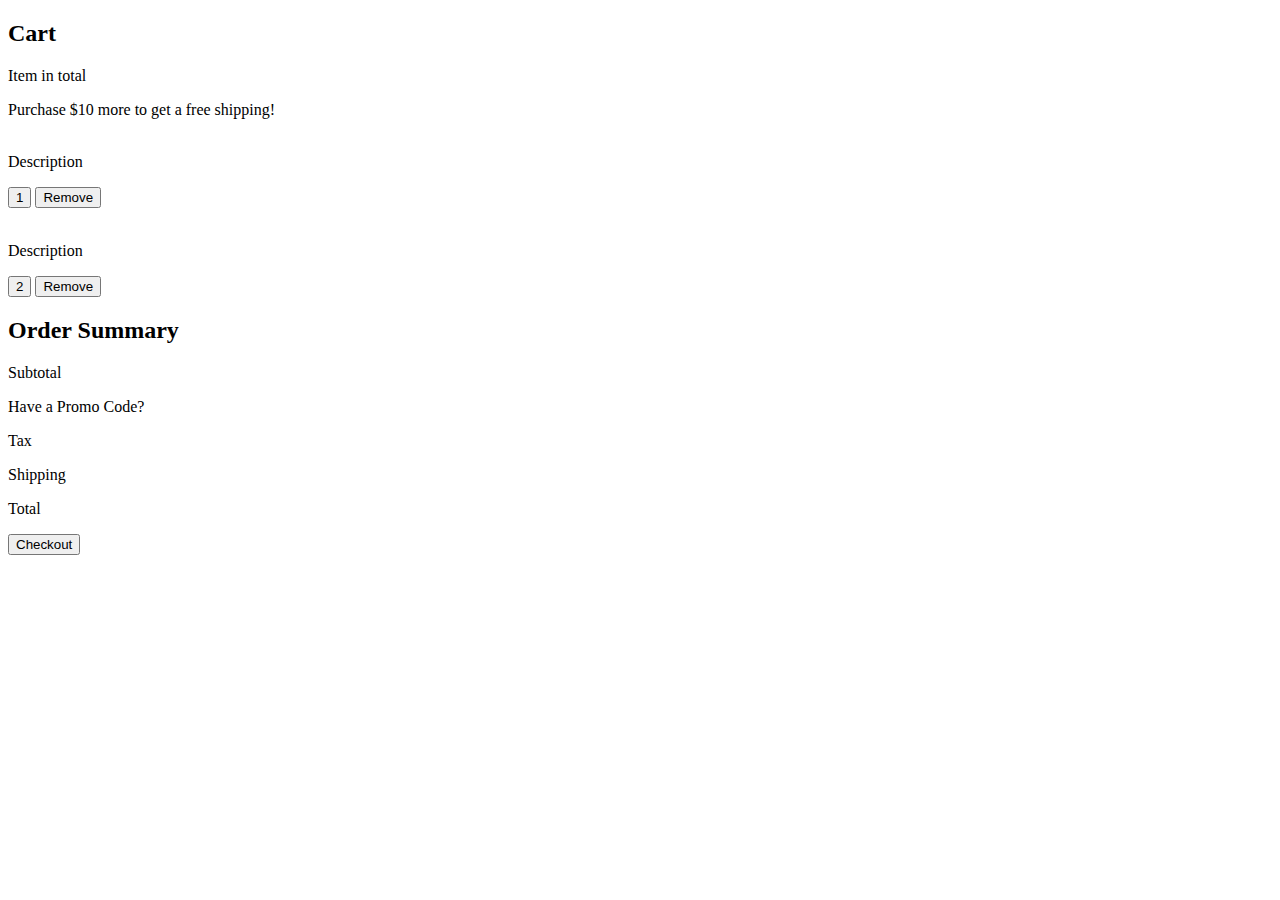
==== cart.html @ f48261c3 "intial update for cart and profile" ====
<!-- Term project - Group 8 -->

<!DOCTYPE html>
<html lang="en">
<head>
    <meta charset="UTF-8">
    <meta http-equiv="X-UA-Compatible" content="IE=edge">
    <meta name="viewport" content="width=device-width, initial-scale=1.0">
    <link rel="stylesheet" type="text/css" href="css/styles_cart.css">
    <script src="https://code.jquery.com/jquery-3.6.0.js"></script>
    <script src="js/scripts_cart.js"></script>
    <title>Cart</title>
</head>
<body>
    <nav>
        <!-- website nav bar with search bar on the right, logo on the left -->
    </nav>
    <h2>Cart</h2>
    <p>Item in total</p>
    <span>Purchase $10 more to get a free shipping!</span>
    <div id="cart">
        <div class="item">
            <img src="" alt="">
            <p>Description</p>
            <button class="item_quantity_button">1</button>
            <button class="item_remove_button">Remove</button>
        </div>
        <div class="item">
            <img src="" alt="">
            <p>Description</p>
            <button class="item_quantity_button">2</button>
            <button class="item_remove_button">Remove</button>
        </div>  
    </div>

    <div id="promotion_code">
        
    </div>

    <aside id="order_summary">
        <h2>Order Summary</h2>
        <p>Subtotal</p>
        <p>Have a Promo Code?</p>
        <p>Tax</p>
        <p>Shipping</p>
        <p>Total</p>
        <button>Checkout</button>
    </aside>

    <footer>
        <!-- website footer with contact information etc. -->
    </footer>
</body>
</html>
---- css/styles_cart.css ----
/* Term project - Group 8 */
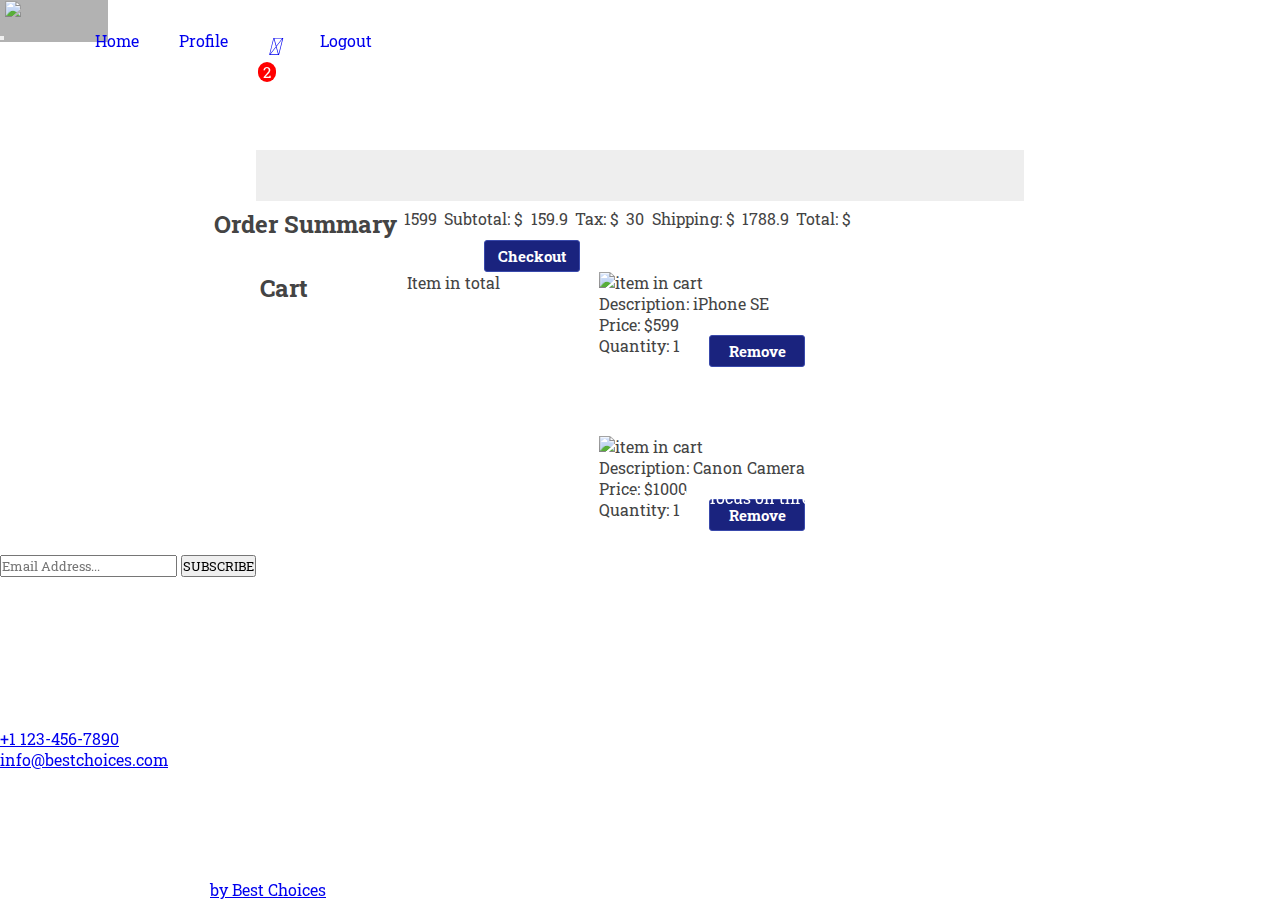
==== commit f07488c1: "adjust css, update js" ====
--- a/cart.html
+++ b/cart.html
@@ -6,49 +6,132 @@
     <meta charset="UTF-8">
     <meta http-equiv="X-UA-Compatible" content="IE=edge">
     <meta name="viewport" content="width=device-width, initial-scale=1.0">
+    <link rel="stylesheet" href="css/bootstrap.min.css">    
+    <link rel="stylesheet" href="css/style.css">
+    <link rel="stylesheet" href="css/responsive.css">
     <link rel="stylesheet" type="text/css" href="css/styles_cart.css">
     <script src="https://code.jquery.com/jquery-3.6.0.js"></script>
     <script src="js/scripts_cart.js"></script>
     <title>Cart</title>
 </head>
 <body>
-    <nav>
-        <!-- website nav bar with search bar on the right, logo on the left -->
-    </nav>
-    <h2>Cart</h2>
-    <p>Item in total</p>
-    <span>Purchase $10 more to get a free shipping!</span>
-    <div id="cart">
-        <div class="item">
-            <img src="" alt="">
-            <p>Description</p>
-            <button class="item_quantity_button">1</button>
-            <button class="item_remove_button">Remove</button>
-        </div>
-        <div class="item">
-            <img src="" alt="">
-            <p>Description</p>
-            <button class="item_quantity_button">2</button>
-            <button class="item_remove_button">Remove</button>
-        </div>  
+	<!-- Start header -->
+	<header class="top-navbar">
+		<nav class="navbar navbar-expand-lg navbar-light bg-dark">
+				<div class="container">
+					<a class="navbar-brand" href="index_logged_in.html">
+						<img src="./images/logo_details.png" class="logo">
+					</a>
+					<button class="navbar-toggler" type="button" data-toggle="collapse" data-target="#navbars-rs-food" aria-controls="navbars-rs-food" aria-expanded="false" aria-label="Toggle navigation">
+					<span class="navbar-toggler-icon"></span>
+					</button>
+					<div class="collapse navbar-collapse" id="navbars-rs-food">
+					<ul class="navbar-nav ml-auto">
+						<li class="nav-item"><a class="nav-link" href="index_logged_in.html">Home</a></li>
+                        <li class="nav-item"><a class="nav-link" href="profile.html">Profile</a></li>
+						<li class="nav-item active" id="cart_link">
+                            <a class="nav-link" href="cart.html">
+                                <i class="fa" style="font-size: x-large;">&#xf07a;</i>
+                                <span class='badge badge-warning' id='lblCartCount'> 2 </span>
+                            </a>
+                        </a></li>
+                        <li class="nav-item"><a class="nav-link" href="login.html">Logout</a></li>
+					</ul>
+				</div>
+			</div>
+		</nav>
+	</header>
+	<!-- End header -->
+
+	<!-- widget from elfsight -->
+	<script src="https://apps.elfsight.com/p/platform.js" defer></script>
+	<div class="elfsight-app-a10f9f99-37d6-40c9-8b2f-97c284256ff8"></div>
+
+    <div class="cart-wrap clearfix">
+        <aside id="order_summary">
+            <h2>Order Summary</h2>
+            <span class="summary_span" id="span_subtotal">1599</span><p>Subtotal: $</p>
+            <span class="summary_span" id="span_tax">159.9</span><p>Tax: $</p>
+            <span class="summary_span" id="span_shipping">30</span><p>Shipping: $</p>
+            <span class="summary_span" id="span_total">1788.9</span><p>Total: $</p>
+            <button class="checkout_button">Checkout</button>
+        </aside>
+        <aside id="cart_details">
+            <h2>Cart</h2>
+            <p>Item in total</p>
+            <div id="cart">
+                <div class="item" id="item_1">
+                    <img src="./images/6_details.jpg" alt="item in cart">
+                    <p>Description: iPhone SE</p>
+					<p>Price: $599</p>
+                    <span class="item_quantity_button">Quantity: 1</span>
+                    <button class="item_remove_button" id="remove_button_1">Remove</button>
+                </div>
+                <div class="item" id="item_2">
+                    <img src="./images/2_details.jpg" alt="item in cart">
+                    <p>Description: Canon Camera</p>
+					<p>Price: $1000</p>
+                    <span class="item_quantity_button">Quantity: 1</span>
+                    <button class="item_remove_button" id="remove_button_2">Remove</button>
+                </div>  
+            </div>
+        </aside>
     </div>
 
-    <div id="promotion_code">
-        
-    </div>
+	<!-- Start Footer -->
+	<footer class="footer-area bg-f">
+		<div class="container">
+			<div class="row">
+                <div class="col-lg-3 col-md-6">
+					<h3>About Us</h3>
+					<p>We're dedicated to giving you the very best of Nikon camera,laptops, blueberry mobiles with a focus on three characteristics, ie: dependability, customer service and uniqueness.
+						Founded in 2021. </p>
+				</div>
+				<div class="col-lg-3 col-md-6">
+					<h3>Subscribe</h3>
+					<div class="subscribe_form">
+						<form class="subscribe_form">
+							<input name="EMAIL" id="subs-email" class="form_input" placeholder="Email Address..." type="email">
+							<button type="submit" class="submit">SUBSCRIBE</button>
+							<div class="clearfix"></div>
+						</form>
+					</div>
+					<ul class="list-inline f-social">
+						<li class="list-inline-item"><a href="#"><i class="fa fa-facebook" aria-hidden="true"></i></a></li>
+						<li class="list-inline-item"><a href="#"><i class="fa fa-twitter" aria-hidden="true"></i></a></li>
+						<li class="list-inline-item"><a href="#"><i class="fa fa-linkedin" aria-hidden="true"></i></a></li>
+						<li class="list-inline-item"><a href="#"><i class="fa fa-google-plus" aria-hidden="true"></i></a></li>
+						<li class="list-inline-item"><a href="#"><i class="fa fa-instagram" aria-hidden="true"></i></a></li>
+					</ul>
+				</div>
+				<div class="col-lg-3 col-md-6">
+					<h3>Contact information</h3>
+					<p class="lead">Bay Street Toronto, Ontario M5J 2W7</p>
+					<p class="lead"><a href="#">+1 123-456-7890</a></p>
+					<p><a href="#"> info@bestchoices.com</a></p>
+				</div>
+				<div class="col-lg-3 col-md-6">
+					<h3>Opening hours</h3>
+					<p><span class="text-color">Monday: </span>Closed</p>
+					<p><span class="text-color">Tue-Wed :</span> 9:Am - 10PM</p>
+					<p><span class="text-color">Thu-Fri :</span> 9:Am - 10PM</p>
+					<p><span class="text-color">Sat-Sun :</span> 5:PM - 10PM</p>
+				</div>
+			</div>
+		</div>
+		
+		<div class="copyright">
+			<div class="container">
+				<div class="row">
+					<div class="col-lg-12">
+						<p class="company-name">All Rights Reserved. &copy; 2021 <a href="#"> by Best Choices</a></p>
+					</div>
+				</div>
+			</div>
+		</div>
+		
+	</footer>
+	<!-- End Footer -->
 
-    <aside id="order_summary">
-        <h2>Order Summary</h2>
-        <p>Subtotal</p>
-        <p>Have a Promo Code?</p>
-        <p>Tax</p>
-        <p>Shipping</p>
-        <p>Total</p>
-        <button>Checkout</button>
-    </aside>
-
-    <footer>
-        <!-- website footer with contact information etc. -->
-    </footer>
 </body>
 </html>--- a/css/style.css
+++ b/css/style.css
@@ -0,0 +1,135 @@
+@import url('https://fonts.googleapis.com/css?family=Roboto+Slab&display=swap');
+* {
+    margin: 0;
+    padding: 0;
+    font-family: 'Roboto Slab', serif;
+}
+
+body {
+    background-color: rgb(92, 119, 243);
+    color: white;
+}
+
+header {
+    position: absolute;
+    top: 0px;
+    left: 0px;
+    width: 100%;
+}
+
+nav {
+    background-color: rgba(0, 0, 0, 0.3);
+}
+
+nav ul a{
+    text-decoration: none;
+}
+
+nav img {
+    display: inline-block;
+    width: 100px;
+    height: auto;
+    margin: auto 0 auto 5%;
+}
+
+nav ul {
+    position: absolute;
+    top: 20px;
+    left: 60%;
+    display: flex;
+    width: auto;
+    height: auto;
+}
+
+nav p {
+    position: absolute;
+    top: 20px;
+    left: 40%;
+    display: flex;
+    width: auto;
+    height: auto;
+}
+
+.clickHide {
+    position: absolute;
+    top: 20px;
+    left: 50%;
+    display: flex;
+    width: auto;
+    height: auto;
+}
+
+
+nav ul li {
+    list-style: none;
+    padding: 10px;
+    margin-left: 20px;
+    border-bottom: 5px;
+    color: white;
+    font-weight: 400;
+}
+
+.page:hover{
+    transition-duration: 0.2s;
+    border-bottom: 2px solid #a65110;
+}
+
+.slideshow {
+    height: auto;
+    margin: auto;
+    width: 100%;
+    height: 100px;
+    overflow: hidden;
+    display: flex;
+    justify-content: center;
+    align-items: center;
+}
+
+.slideshow img {
+    padding: 15px; 
+    margin-top: 50px;
+}
+
+
+
+aside {
+    margin-top: 50px;
+    width: 90%;
+    margin: 0 auto;
+    display: flex;
+    flex-wrap: wrap;
+    justify-content: space-around;
+
+}
+
+main aside img {
+    border-radius: 10%;
+    box-shadow: 3px 3px 10px #303030;
+    width: 300px;
+    height: 200px;
+    justify-self: center;
+    margin-right: 5%;
+    margin-top: 5%;
+}
+
+main aside img:hover {
+    box-shadow: 5px 5px 15px #1034a6;
+    transition-duration: 0.5s;
+}
+
+.footer tr td {
+    max-width: 250px;
+}
+
+.footer tr td img {
+    height: 30px;
+}
+
+.footer { 
+    margin-top: 50px;
+    background: white;
+    padding-top: 30px;
+    display: flex;
+    justify-content: space-around;
+}
+
--- a/css/styles_cart.css
+++ b/css/styles_cart.css
@@ -1 +1,118 @@
-/* Term project - Group 8 */+/* Term project - Group 8 */
+
+
+nav {
+	top: 0;
+	position: fixed;
+}
+
+footer { 
+	position: fixed; 
+	bottom: 0;
+}
+
+.cart-wrap {
+	margin-top: 150px;
+	margin-bottom: 100px;
+	margin-right: 20%;
+	margin-left: 20%;
+    text-align: left;
+	color: #444;
+	background: #eee;
+	padding: 2%;
+}
+
+.cart-wrap aside {
+    float: right;
+    margin-right: 20%;
+}
+
+#lblCartCount {
+    font-size: 15px;
+    background: #ff0000;
+    color: #fff;
+    padding: 0 5px;
+    vertical-align: top;
+    margin-left: -10px;
+}
+
+.badge {
+	padding-left: 9px;
+	padding-right: 9px;
+	-webkit-border-radius: 9px;
+	-moz-border-radius: 9px;
+	border-radius: 9px;
+  }
+  
+  .label-warning[href],
+  .badge-warning[href] {
+	background-color: #c67605;
+  }
+
+  body{
+	background: url(../images/background_login.jpg) repeat;
+	align-items: center;
+	justify-content: center;
+	font-family: sans-serif;
+	height: 100%;
+	position: relative;
+}
+
+.item_remove_button{
+	float: right;
+	margin: auto;
+	height: 2rem;
+	width: 6rem;
+	font-size: 15px;
+	color: white;
+	outline: none;
+	cursor: pointer;
+	font-weight: bold;
+	background: #1A237E;
+	border-radius: 3px;
+	border: 1px solid #3949AB;
+	transition: .5s;
+}
+.item_remove_button:hover{
+	background: #151c6a;
+}
+
+.checkout_button{
+	float: right;
+	margin: auto;
+	height: 2rem;
+	width: 6rem;
+	font-size: 15px;
+	color: white;
+	outline: none;
+	cursor: pointer;
+	font-weight: bold;
+	background: #1A237E;
+	border-radius: 3px;
+	border: 1px solid #3949AB;
+	transition: .5s;
+}
+.checkout_button:hover{
+	background: #151c6a;
+}
+
+.item img {
+	width: 15rem;
+	height: 10rem;
+}
+
+.item {
+	margin-bottom: 5rem;
+}
+
+.cart_details {
+	left: 0;
+}
+
+.summary_span {
+	float: right;
+}
+
+#order_summary {
+	margin-top: 2rem;
+}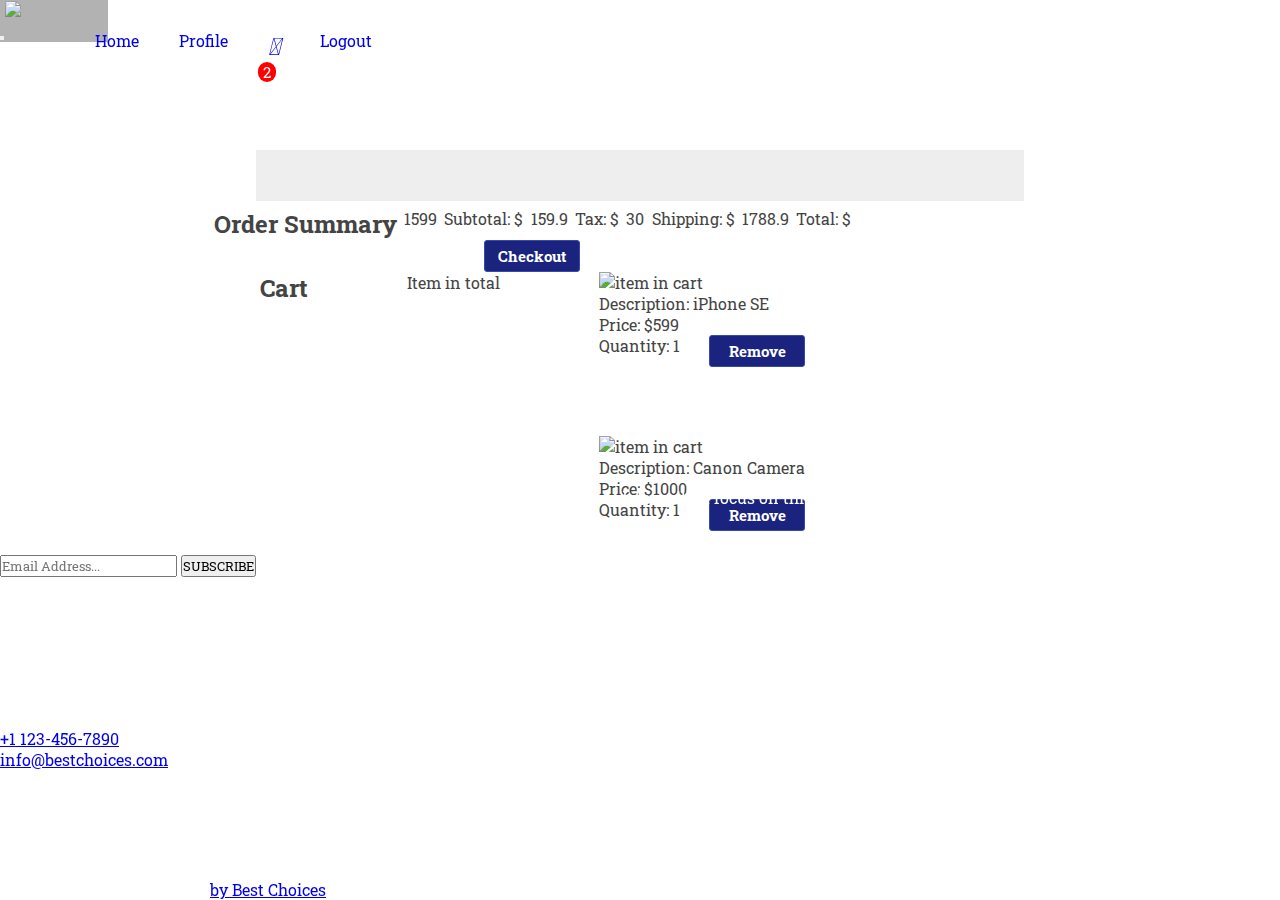
==== commit 9d578ade: "add comment, adjust layout" ====
--- a/cart.html
+++ b/cart.html
@@ -1,5 +1,4 @@
 <!-- Term project - Group 8 -->
-
 <!DOCTYPE html>
 <html lang="en">
 <head>
@@ -47,6 +46,7 @@
 	<script src="https://apps.elfsight.com/p/platform.js" defer></script>
 	<div class="elfsight-app-a10f9f99-37d6-40c9-8b2f-97c284256ff8"></div>
 
+	<!-- Start Cart Wrap -->
     <div class="cart-wrap clearfix">
         <aside id="order_summary">
             <h2>Order Summary</h2>
@@ -77,6 +77,7 @@
             </div>
         </aside>
     </div>
+	<!-- End Cart Wrap -->
 
 	<!-- Start Footer -->
 	<footer class="footer-area bg-f">
@@ -84,8 +85,8 @@
 			<div class="row">
                 <div class="col-lg-3 col-md-6">
 					<h3>About Us</h3>
-					<p>We're dedicated to giving you the very best of Nikon camera,laptops, blueberry mobiles with a focus on three characteristics, ie: dependability, customer service and uniqueness.
-						Founded in 2021. </p>
+					<p>We're dedicated to giving you the very best of Nikon camera, laptops, blueberry mobiles with a focus on three characteristics, i.e. dependability, customer service and uniqueness.
+						Founded in 2021.</p>
 				</div>
 				<div class="col-lg-3 col-md-6">
 					<h3>Subscribe</h3>
@@ -113,9 +114,9 @@
 				<div class="col-lg-3 col-md-6">
 					<h3>Opening hours</h3>
 					<p><span class="text-color">Monday: </span>Closed</p>
-					<p><span class="text-color">Tue-Wed :</span> 9:Am - 10PM</p>
-					<p><span class="text-color">Thu-Fri :</span> 9:Am - 10PM</p>
-					<p><span class="text-color">Sat-Sun :</span> 5:PM - 10PM</p>
+					<p><span class="text-color">Tue-Wed:</span> 9 Am - 10 PM</p>
+					<p><span class="text-color">Thu-Fri:</span> 9 Am - 10 PM</p>
+					<p><span class="text-color">Sat-Sun:</span> 5 PM - 10 PM</p>
 				</div>
 			</div>
 		</div>
@@ -129,7 +130,6 @@
 				</div>
 			</div>
 		</div>
-		
 	</footer>
 	<!-- End Footer -->
 
